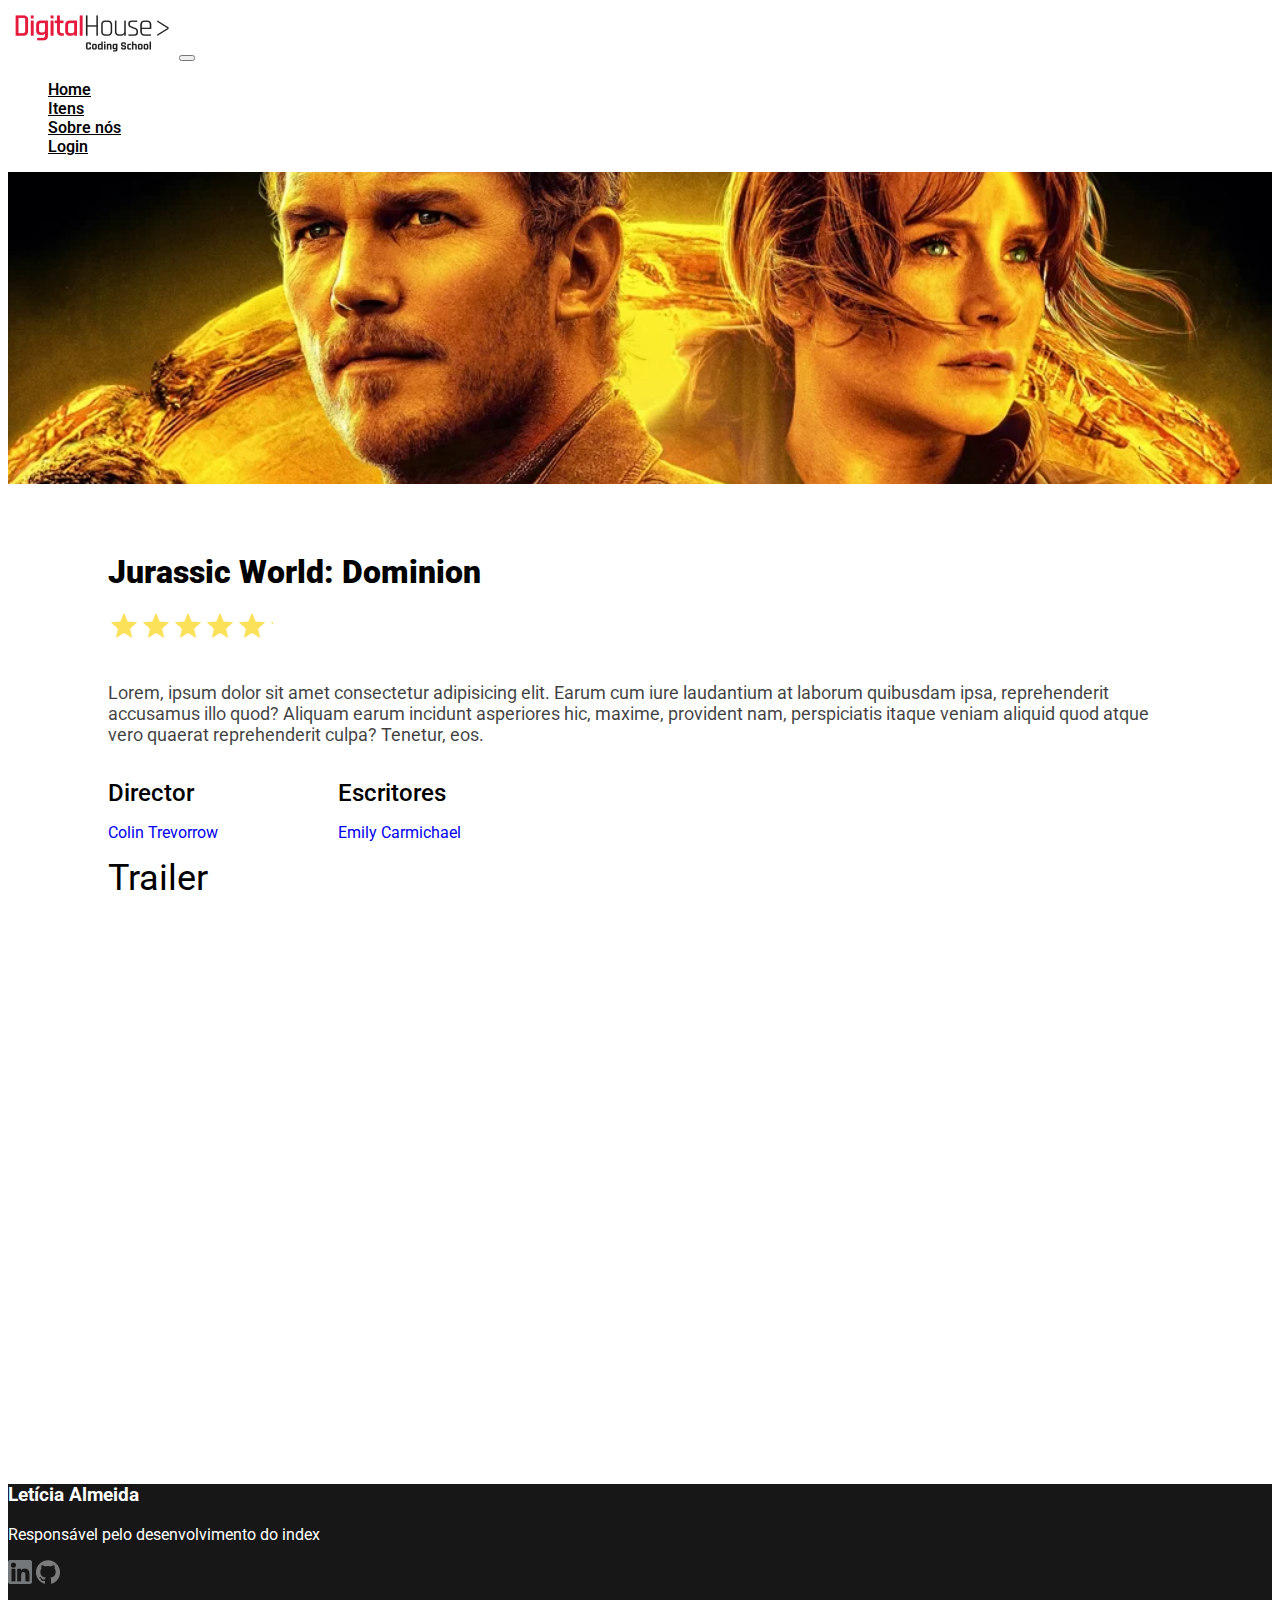
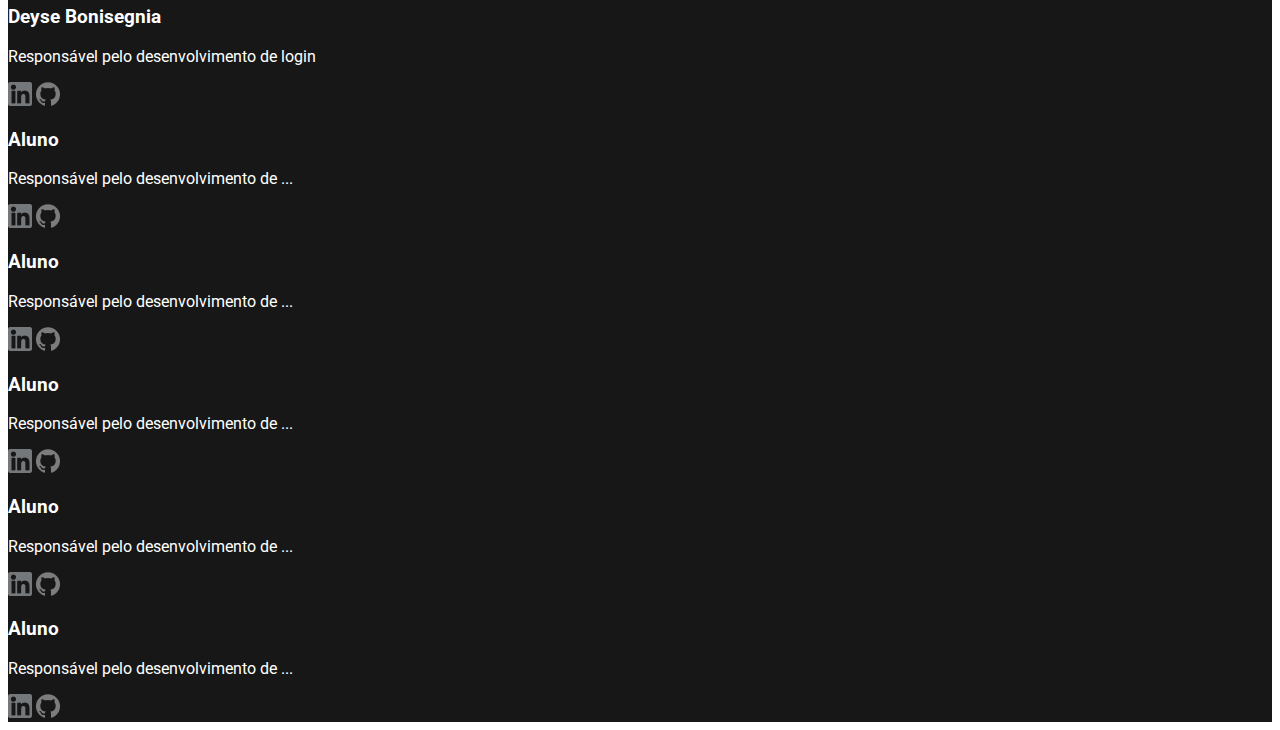
==== Jurassic_World.html @ be2a0836 "criado e editado jurassic_world.html y jurassic_world.css" ====
<!DOCTYPE html>
<html lang="en">
<head>
    <meta charset="UTF-8">
    <meta http-equiv="X-UA-Compatible" content="IE=edge">
    <meta name="viewport" content="width=device-width, initial-scale=1.0">
    <link href="https://cdn.jsdelivr.net/npm/bootstrap@5.2.1/dist/css/bootstrap.min.css" rel="stylesheet" integrity="sha384-iYQeCzEYFbKjA/T2uDLTpkwGzCiq6soy8tYaI1GyVh/UjpbCx/TYkiZhlZB6+fzT" crossorigin="anonymous">
    <link rel="stylesheet" href="./css/Jurassic_World.css">
    <title>CheckPoint 2</title>
</head>
<body>
    <header class="sticky-top">
        <nav class="navbar navbar-expand-lg py-1 cabecalho-fundo">
            <div class="container-fluid">
              <a class="navbar-brand cabecalho" href="#"><img src="img/logo-nav.png" alt=""></a>
              <button class="navbar-toggler" type="button" data-bs-toggle="collapse" data-bs-target="#navbarNav"
                aria-controls="navbarNav" aria-expanded="false" aria-label="Toggle navigation">
                <span class="navbar-toggler-icon"></span>
              </button>
      
              <div id="navbarNav" class="collapse navbar-collapse justify-content-end navegacao">
                <ul class="navbar-nav">
                  <li type="none" class="nav-item">
                    <a class="nav-link" href="index.html">Home</a>
                  </li>
                  <li type="none" class="nav-item">
                    <a class="nav-link" href="#">Itens</a>
                  </li>
                  <li type="none" class="nav-item">
                    <a class="nav-link" href="#">Sobre nós</a>
                  </li>
                  <li type="none" class="nav-item">
                    <a class="nav-link" href="login.html">Login</a>
                  </li>
                </ul>
              </div>
            </div>
          </nav>
    </header>

    <section class="container-fluid baner-filmes py-5">
     
    </section>

    <main>

        <div class="title_main">
            <h1>
                Jurassic World: Dominion
                <div class="star"></div>
            </h1>

            <p>
               Lorem, ipsum dolor sit amet consectetur adipisicing elit. Earum cum iure laudantium at laborum quibusdam ipsa, reprehenderit accusamus illo quod? Aliquam earum incidunt asperiores hic, maxime, provident nam, perspiciatis itaque veniam aliquid quod atque vero quaerat reprehenderit culpa? Tenetur, eos. 
            </p>

        </div>

        
        <div class="creditos">
            <div>
                
                    <h1 class="trabalhadores">
                        Director
                    </h1>
                    <a href="https://pt.wikipedia.org/wiki/Colin_Trevorrow">Colin Trevorrow</a>
            </div>
<div>
    <h1 class="trabalhadores">
        Escritores
    </h1> 
    <a href="https://en.wikipedia.org/wiki/Emily_Carmichael_(filmmaker)">Emily Carmichael</a>
</div>
            
        </div>




        <h1 class="trailler">
            Trailer
        </h1>
<div class="video">
    
    <iframe width="560" height="315" src="https://www.youtube-nocookie.com/embed/kATdt-lCnU8?controls=0" title="YouTube video player" frameborder="0" allow="accelerometer; autoplay; clipboard-write; encrypted-media; gyroscope; picture-in-picture" allowfullscreen></iframe>

</div>

    
    </main>

  





    
    
    <footer class="container-fluid d-flex text-left align-items-space-between justify-content-center flex-wrap py-5">
        <div class="col-4 py-2">
            <h3>Letícia Almeida</h3>
            <p>Responsável pelo desenvolvimento do index</p>
            <div>
                <a class="px-2" href="https://www.linkedin.com/in/lelucis/"><img src="img/linkedin.png" alt="linkedin"></a>
                <a href="https://github.com/Lelucis"><img src="img/github.png" alt="github"></a>
            </div>
        </div>

        <div class="col-4 py-2">
            <h3>Deyse Bonisegnia</h3>
            <p>Responsável pelo desenvolvimento de login</p>
            <div>
                <a class="px-2" href="https://www.linkedin.com/in/deyse-bonisegnia-995486171/"><img src="img/linkedin.png" alt="linkedin"></a>
                <a href="https://github.com/deysebonisegnia"><img src="img/github.png" alt="github"></a>
            </div>
        </div>

        <div class="col-4 py-2">
            <h3>Aluno</h3>
            <p>Responsável pelo desenvolvimento de ...</p>
            <div>
                <a class="px-2" href="#"><img src="img/linkedin.png" alt="linkedin"></a>
                <a href="#"><img src="img/github.png" alt="github"></a>
            </div>
        </div>

        <div class="col-4 py-2">
            <h3>Aluno</h3>
            <p>Responsável pelo desenvolvimento de ...</p>
            <div>
                <a class="px-2" href="#"><img src="img/linkedin.png" alt="linkedin"></a>
                <a href="#"><img src="img/github.png" alt="github"></a>
            </div>
        </div>

        <div class="col-4 py-2">
            <h3>Aluno</h3>
            <p>Responsável pelo desenvolvimento de ...</p>
            <div>
                <a class="px-2" href="#"><img src="img/linkedin.png" alt="linkedin"></a>
                <a href="#"><img src="img/github.png" alt="github"></a>
            </div>
        </div>

        <div class="col-4 py-2">
            <h3>Aluno</h3>
            <p>Responsável pelo desenvolvimento de ...</p>
            <div>
                <a class="px-2" href="#"><img src="img/linkedin.png" alt="linkedin"></a>
                <a href="#"><img src="img/github.png" alt="github"></a>
            </div>
        </div>

        <div class="col-4 py-2">
            <h3>Aluno</h3>
            <p>Responsável pelo desenvolvimento de ...</p>
            <div>
                <a class="px-2" href="#"><img src="img/linkedin.png" alt="linkedin"></a>
                <a href="#"><img src="img/github.png" alt="github"></a>
            </div>
        </div>
    </footer>




    <script src="https://cdn.jsdelivr.net/npm/@popperjs/core@2.11.6/dist/umd/popper.min.js" integrity="sha384-oBqDVmMz9ATKxIep9tiCxS/Z9fNfEXiDAYTujMAeBAsjFuCZSmKbSSUnQlmh/jp3" crossorigin="anonymous"></script>
    <script src="https://cdn.jsdelivr.net/npm/bootstrap@5.2.1/dist/js/bootstrap.min.js" integrity="sha384-7VPbUDkoPSGFnVtYi0QogXtr74QeVeeIs99Qfg5YCF+TidwNdjvaKZX19NZ/e6oz" crossorigin="anonymous"></script>
</body>
</html>
    </body>
---- css/Jurassic_World.css ----
@import url('https://fonts.googleapis.com/css2?family=Roboto:ital,wght@0,100;0,300;0,400;0,500;0,700;0,900;1,100;1,300;1,400;1,500;1,700;1,900&display=swap');

* {
    font-family: 'Roboto', sans-serif;
    box-sizing: border-box;
}

html {
    scroll-behavior: smooth;
  }

/*Estilização header */

.cabecalho-fundo {
    background-color: #FFFFFF;
}

.cabecalho {
    font-size: 1.563rem;
    font-weight: 550;
    color: #eeecf0;
}

.navegacao ul li a{
    color: #000000;
    font-weight: 550;
}

.nav-link:hover {
    color: #E51B3E;
}

/*Estilização banner*/

.baner-filmes {
    background-image: url(../img/Jurassic\ World.webp);
    background-attachment: fixed;
    background-repeat: no-repeat;
    background-position: center;
    background-size: cover;
    height: 312px;
}

/* Estilização main */
.title_main h1{
    font-family: 'Roboto';
    font-style: normal;
    font-weight: 900;
    font-size: 2,5em;
    line-height: 75px;
    color: #000000;
}

.title_main  p{

    font-family: 'Roboto';
font-style: normal;
font-weight: 400;
font-size: 18px;
line-height: 21px;
color: rgba(0, 0, 0, 0.75);
}

main{

    padding: 30px 100px;
}

.star{
    background-image: url(../img/star.png);
    background-repeat: repeat-x;
    width: 165px;
    height: 50px;
    color: #000000;
}

.creditos{
    display: flex;
    gap: 120px; 
        }

.creditos h1{
    font-family: 'Roboto';
font-style: normal;
font-weight: 500;
font-size: 24px;
line-height: 28px;
color: #000000;
}

.creditos a{
    text-decoration: none;
           }


.trailler{
    margin-top: 15px;
    font-family: 'Roboto';
font-style: normal;
font-weight: 400;
font-size: 36px;
line-height: 42px;
color: #000000;
}


 .video{
    width: 100%;
    height: 40vw;
    
 }
  

 .video iframe{
    width: 100%;
    height: 100%;
 }

/*Estilização footer*/

footer {
    background-color: #171717;
    color: #FFFFFF;
}
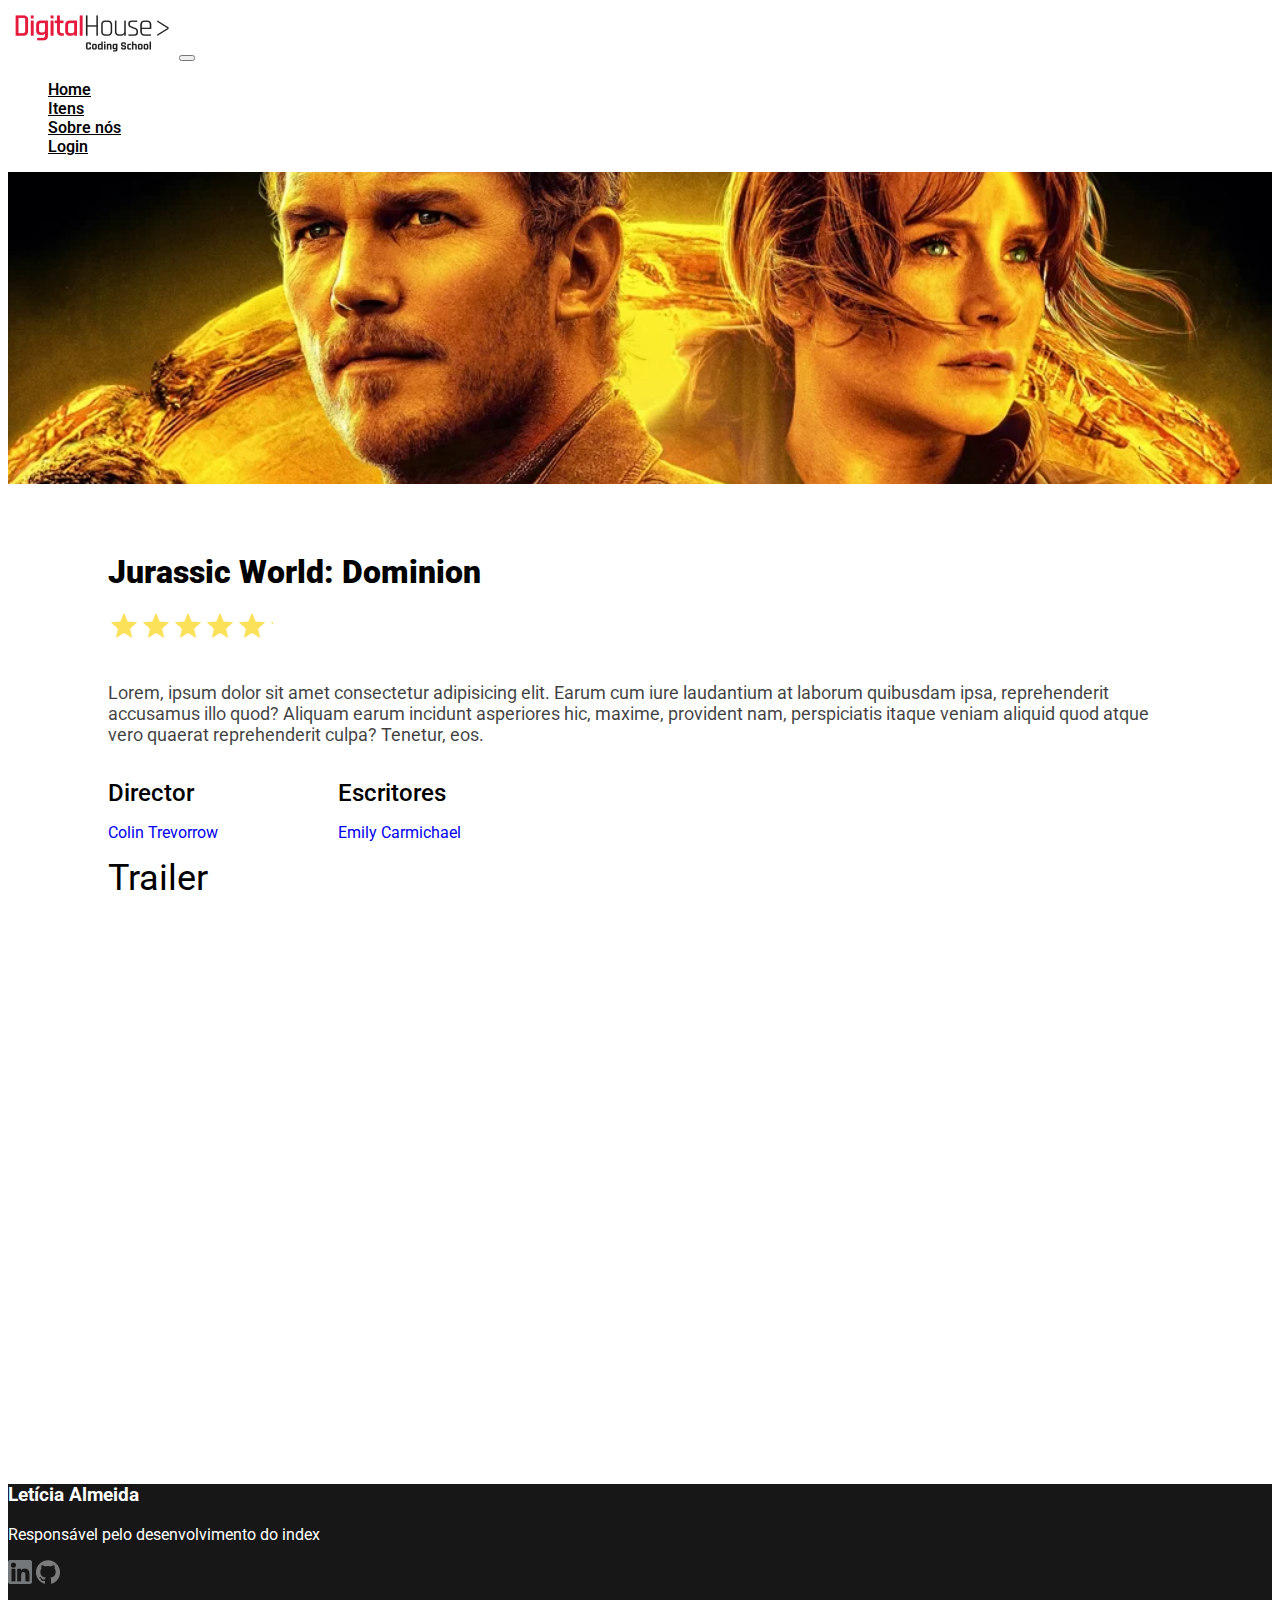
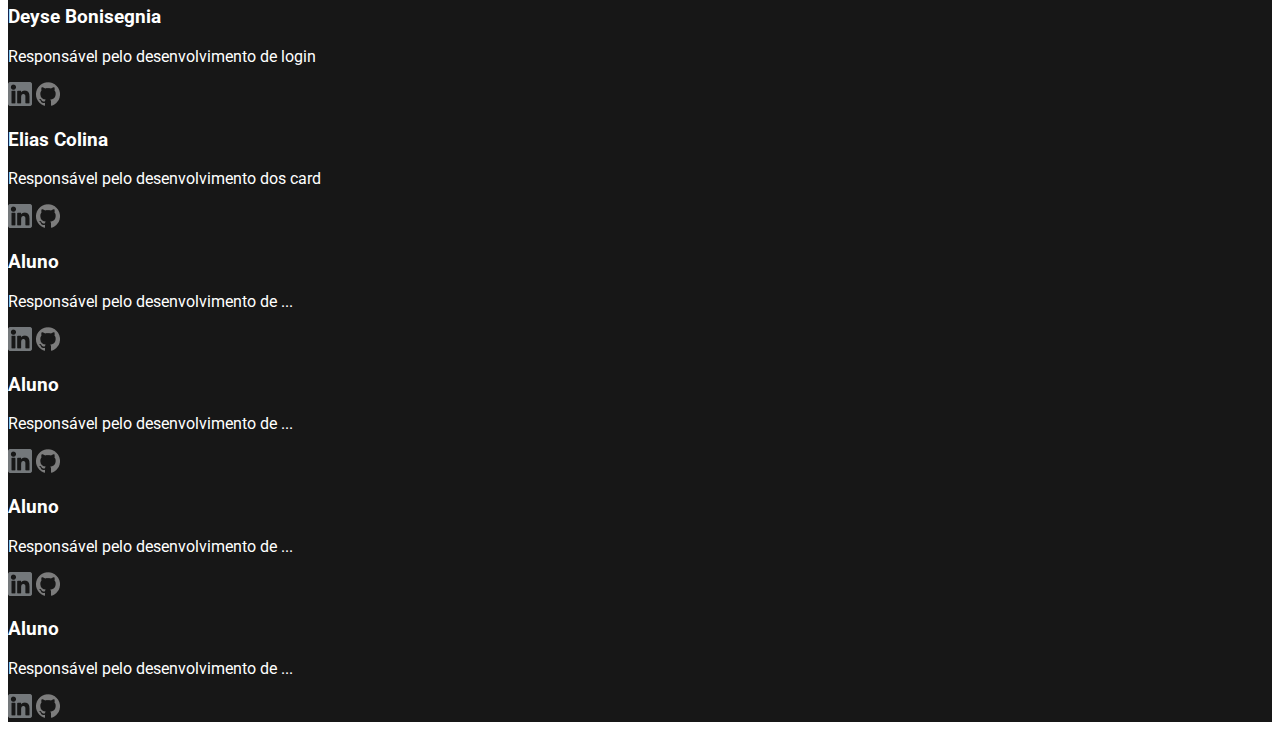
==== commit 87d1a947: "editado o footer" ====
--- a/Jurassic_World.html
+++ b/Jurassic_World.html
@@ -117,11 +117,11 @@
         </div>
 
         <div class="col-4 py-2">
-            <h3>Aluno</h3>
-            <p>Responsável pelo desenvolvimento de ...</p>
+            <h3>Elias Colina</h3>
+            <p>Responsável pelo desenvolvimento dos card</p>
             <div>
-                <a class="px-2" href="#"><img src="img/linkedin.png" alt="linkedin"></a>
-                <a href="#"><img src="img/github.png" alt="github"></a>
+                <a class="px-2" href="https://www.linkedin.com/in/edwins-colina-432b2024b"><img src="img/linkedin.png" alt="linkedin"></a>
+                <a href="https://github.com/Eliascolin"><img src="img/github.png" alt="github"></a>
             </div>
         </div>
 
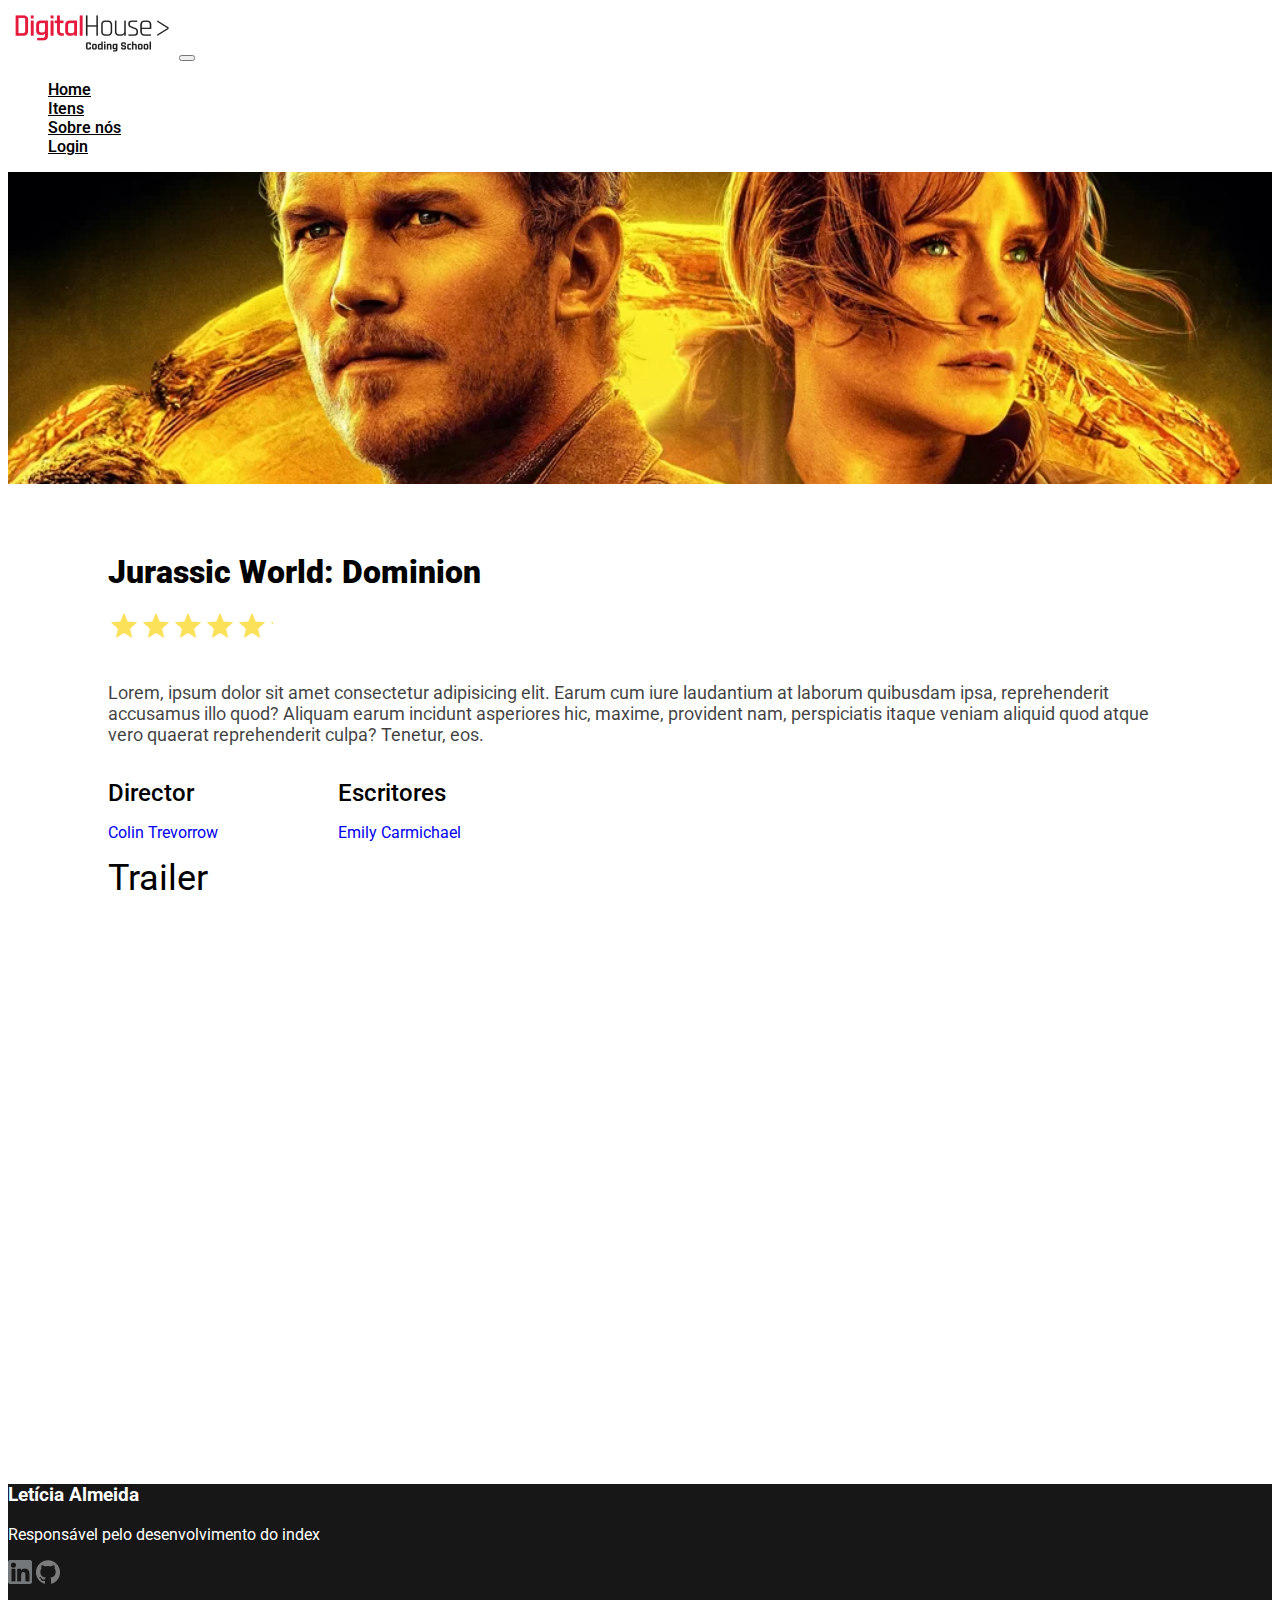
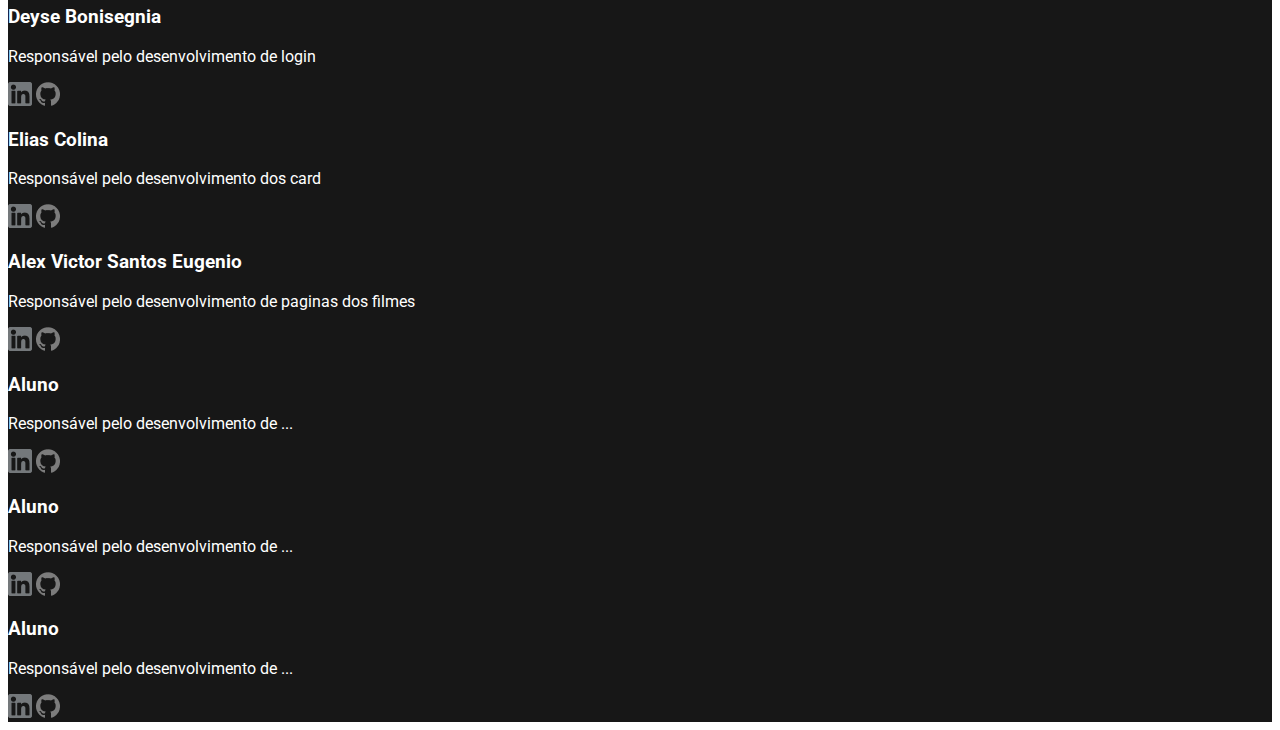
==== commit f843a826: "enviando pagina do ultimo filme" ====
--- a/Jurassic_World.html
+++ b/Jurassic_World.html
@@ -1,45 +1,48 @@
 <!DOCTYPE html>
 <html lang="en">
+
 <head>
     <meta charset="UTF-8">
     <meta http-equiv="X-UA-Compatible" content="IE=edge">
     <meta name="viewport" content="width=device-width, initial-scale=1.0">
-    <link href="https://cdn.jsdelivr.net/npm/bootstrap@5.2.1/dist/css/bootstrap.min.css" rel="stylesheet" integrity="sha384-iYQeCzEYFbKjA/T2uDLTpkwGzCiq6soy8tYaI1GyVh/UjpbCx/TYkiZhlZB6+fzT" crossorigin="anonymous">
+    <link href="https://cdn.jsdelivr.net/npm/bootstrap@5.2.1/dist/css/bootstrap.min.css" rel="stylesheet"
+        integrity="sha384-iYQeCzEYFbKjA/T2uDLTpkwGzCiq6soy8tYaI1GyVh/UjpbCx/TYkiZhlZB6+fzT" crossorigin="anonymous">
     <link rel="stylesheet" href="./css/Jurassic_World.css">
     <title>CheckPoint 2</title>
 </head>
+
 <body>
     <header class="sticky-top">
         <nav class="navbar navbar-expand-lg py-1 cabecalho-fundo">
             <div class="container-fluid">
-              <a class="navbar-brand cabecalho" href="#"><img src="img/logo-nav.png" alt=""></a>
-              <button class="navbar-toggler" type="button" data-bs-toggle="collapse" data-bs-target="#navbarNav"
-                aria-controls="navbarNav" aria-expanded="false" aria-label="Toggle navigation">
-                <span class="navbar-toggler-icon"></span>
-              </button>
-      
-              <div id="navbarNav" class="collapse navbar-collapse justify-content-end navegacao">
-                <ul class="navbar-nav">
-                  <li type="none" class="nav-item">
-                    <a class="nav-link" href="index.html">Home</a>
-                  </li>
-                  <li type="none" class="nav-item">
-                    <a class="nav-link" href="#">Itens</a>
-                  </li>
-                  <li type="none" class="nav-item">
-                    <a class="nav-link" href="#">Sobre nós</a>
-                  </li>
-                  <li type="none" class="nav-item">
-                    <a class="nav-link" href="login.html">Login</a>
-                  </li>
-                </ul>
-              </div>
+                <a class="navbar-brand cabecalho" href="#"><img src="img/logo-nav.png" alt=""></a>
+                <button class="navbar-toggler" type="button" data-bs-toggle="collapse" data-bs-target="#navbarNav"
+                    aria-controls="navbarNav" aria-expanded="false" aria-label="Toggle navigation">
+                    <span class="navbar-toggler-icon"></span>
+                </button>
+
+                <div id="navbarNav" class="collapse navbar-collapse justify-content-end navegacao">
+                    <ul class="navbar-nav">
+                        <li type="none" class="nav-item">
+                            <a class="nav-link" href="index.html">Home</a>
+                        </li>
+                        <li type="none" class="nav-item">
+                            <a class="nav-link" href="#">Itens</a>
+                        </li>
+                        <li type="none" class="nav-item">
+                            <a class="nav-link" href="#">Sobre nós</a>
+                        </li>
+                        <li type="none" class="nav-item">
+                            <a class="nav-link" href="login.html">Login</a>
+                        </li>
+                    </ul>
+                </div>
             </div>
-          </nav>
+        </nav>
     </header>
 
     <section class="container-fluid baner-filmes py-5">
-     
+
     </section>
 
     <main>
@@ -51,27 +54,29 @@
             </h1>
 
             <p>
-               Lorem, ipsum dolor sit amet consectetur adipisicing elit. Earum cum iure laudantium at laborum quibusdam ipsa, reprehenderit accusamus illo quod? Aliquam earum incidunt asperiores hic, maxime, provident nam, perspiciatis itaque veniam aliquid quod atque vero quaerat reprehenderit culpa? Tenetur, eos. 
+                Lorem, ipsum dolor sit amet consectetur adipisicing elit. Earum cum iure laudantium at laborum quibusdam
+                ipsa, reprehenderit accusamus illo quod? Aliquam earum incidunt asperiores hic, maxime, provident nam,
+                perspiciatis itaque veniam aliquid quod atque vero quaerat reprehenderit culpa? Tenetur, eos.
             </p>
 
         </div>
 
-        
+
         <div class="creditos">
             <div>
-                
-                    <h1 class="trabalhadores">
-                        Director
-                    </h1>
-                    <a href="https://pt.wikipedia.org/wiki/Colin_Trevorrow">Colin Trevorrow</a>
+
+                <h1 class="trabalhadores">
+                    Director
+                </h1>
+                <a href="https://pt.wikipedia.org/wiki/Colin_Trevorrow">Colin Trevorrow</a>
             </div>
-<div>
-    <h1 class="trabalhadores">
-        Escritores
-    </h1> 
-    <a href="https://en.wikipedia.org/wiki/Emily_Carmichael_(filmmaker)">Emily Carmichael</a>
-</div>
-            
+            <div>
+                <h1 class="trabalhadores">
+                    Escritores
+                </h1>
+                <a href="https://en.wikipedia.org/wiki/Emily_Carmichael_(filmmaker)">Emily Carmichael</a>
+            </div>
+
         </div>
 
 
@@ -80,29 +85,33 @@
         <h1 class="trailler">
             Trailer
         </h1>
-<div class="video">
-    
-    <iframe width="560" height="315" src="https://www.youtube-nocookie.com/embed/kATdt-lCnU8?controls=0" title="YouTube video player" frameborder="0" allow="accelerometer; autoplay; clipboard-write; encrypted-media; gyroscope; picture-in-picture" allowfullscreen></iframe>
+        <div class="video">
 
-</div>
+            <iframe width="560" height="315" src="https://www.youtube-nocookie.com/embed/kATdt-lCnU8?controls=0"
+                title="YouTube video player" frameborder="0"
+                allow="accelerometer; autoplay; clipboard-write; encrypted-media; gyroscope; picture-in-picture"
+                allowfullscreen></iframe>
 
-    
+        </div>
+
+
     </main>
-
-  
 
 
 
 
 
-    
-    
+
+
+
+
     <footer class="container-fluid d-flex text-left align-items-space-between justify-content-center flex-wrap py-5">
         <div class="col-4 py-2">
             <h3>Letícia Almeida</h3>
             <p>Responsável pelo desenvolvimento do index</p>
             <div>
-                <a class="px-2" href="https://www.linkedin.com/in/lelucis/"><img src="img/linkedin.png" alt="linkedin"></a>
+                <a class="px-2" href="https://www.linkedin.com/in/lelucis/"><img src="img/linkedin.png"
+                        alt="linkedin"></a>
                 <a href="https://github.com/Lelucis"><img src="img/github.png" alt="github"></a>
             </div>
         </div>
@@ -111,7 +120,8 @@
             <h3>Deyse Bonisegnia</h3>
             <p>Responsável pelo desenvolvimento de login</p>
             <div>
-                <a class="px-2" href="https://www.linkedin.com/in/deyse-bonisegnia-995486171/"><img src="img/linkedin.png" alt="linkedin"></a>
+                <a class="px-2" href="https://www.linkedin.com/in/deyse-bonisegnia-995486171/"><img
+                        src="img/linkedin.png" alt="linkedin"></a>
                 <a href="https://github.com/deysebonisegnia"><img src="img/github.png" alt="github"></a>
             </div>
         </div>
@@ -120,17 +130,18 @@
             <h3>Elias Colina</h3>
             <p>Responsável pelo desenvolvimento dos card</p>
             <div>
-                <a class="px-2" href="https://www.linkedin.com/in/edwins-colina-432b2024b"><img src="img/linkedin.png" alt="linkedin"></a>
+                <a class="px-2" href="https://www.linkedin.com/in/edwins-colina-432b2024b"><img src="img/linkedin.png"
+                        alt="linkedin"></a>
                 <a href="https://github.com/Eliascolin"><img src="img/github.png" alt="github"></a>
             </div>
         </div>
 
         <div class="col-4 py-2">
-            <h3>Aluno</h3>
-            <p>Responsável pelo desenvolvimento de ...</p>
+            <h3>Alex Victor Santos Eugenio</h3>
+            <p>Responsável pelo desenvolvimento de paginas dos filmes</p>
             <div>
-                <a class="px-2" href="#"><img src="img/linkedin.png" alt="linkedin"></a>
-                <a href="#"><img src="img/github.png" alt="github"></a>
+                <a class="px-2" href="https://www.linkedin.com/in/alex-victor-eugenio-699bb522a/"><img src="img/linkedin.png" alt="linkedin"></a>
+                <a href="https://github.com/alexvse"><img src="img/github.png" alt="github"></a>
             </div>
         </div>
 
@@ -165,8 +176,13 @@
 
 
 
-    <script src="https://cdn.jsdelivr.net/npm/@popperjs/core@2.11.6/dist/umd/popper.min.js" integrity="sha384-oBqDVmMz9ATKxIep9tiCxS/Z9fNfEXiDAYTujMAeBAsjFuCZSmKbSSUnQlmh/jp3" crossorigin="anonymous"></script>
-    <script src="https://cdn.jsdelivr.net/npm/bootstrap@5.2.1/dist/js/bootstrap.min.js" integrity="sha384-7VPbUDkoPSGFnVtYi0QogXtr74QeVeeIs99Qfg5YCF+TidwNdjvaKZX19NZ/e6oz" crossorigin="anonymous"></script>
+    <script src="https://cdn.jsdelivr.net/npm/@popperjs/core@2.11.6/dist/umd/popper.min.js"
+        integrity="sha384-oBqDVmMz9ATKxIep9tiCxS/Z9fNfEXiDAYTujMAeBAsjFuCZSmKbSSUnQlmh/jp3"
+        crossorigin="anonymous"></script>
+    <script src="https://cdn.jsdelivr.net/npm/bootstrap@5.2.1/dist/js/bootstrap.min.js"
+        integrity="sha384-7VPbUDkoPSGFnVtYi0QogXtr74QeVeeIs99Qfg5YCF+TidwNdjvaKZX19NZ/e6oz"
+        crossorigin="anonymous"></script>
 </body>
+
 </html>
-    </body>+</body>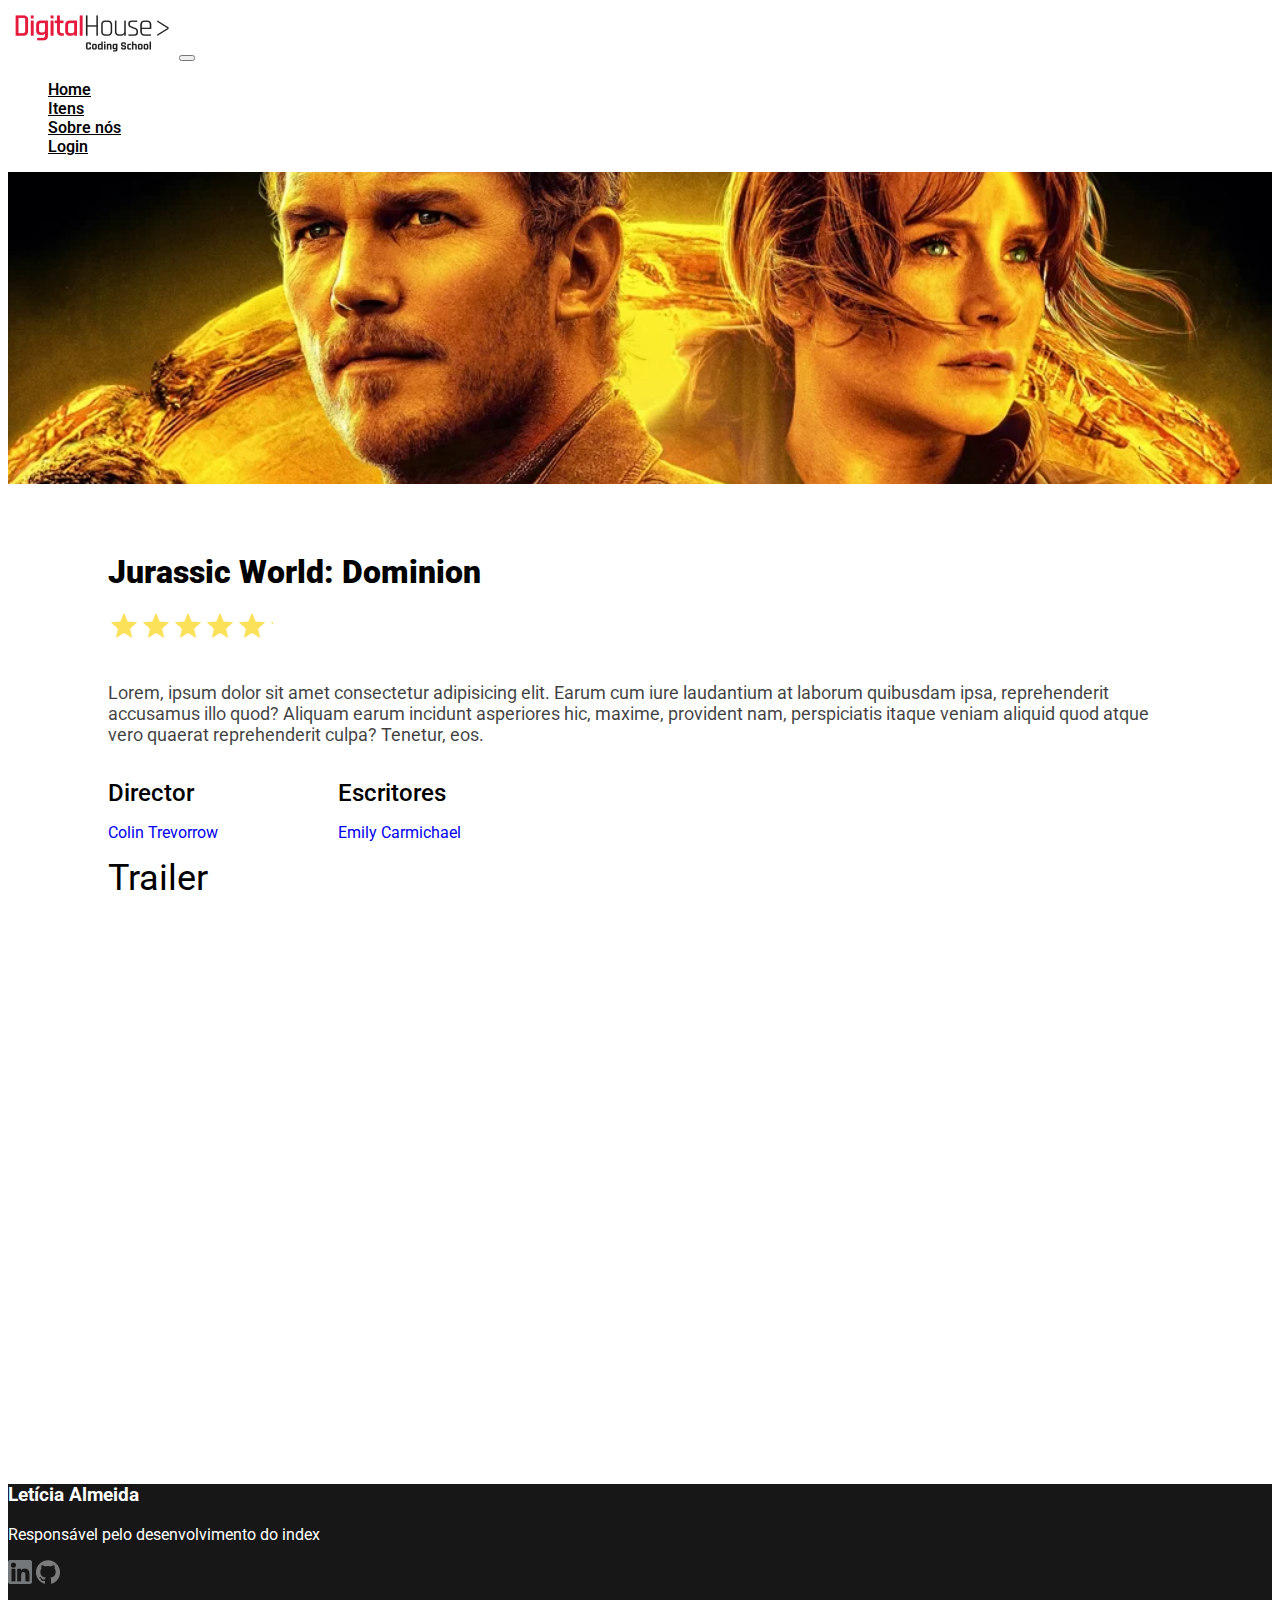
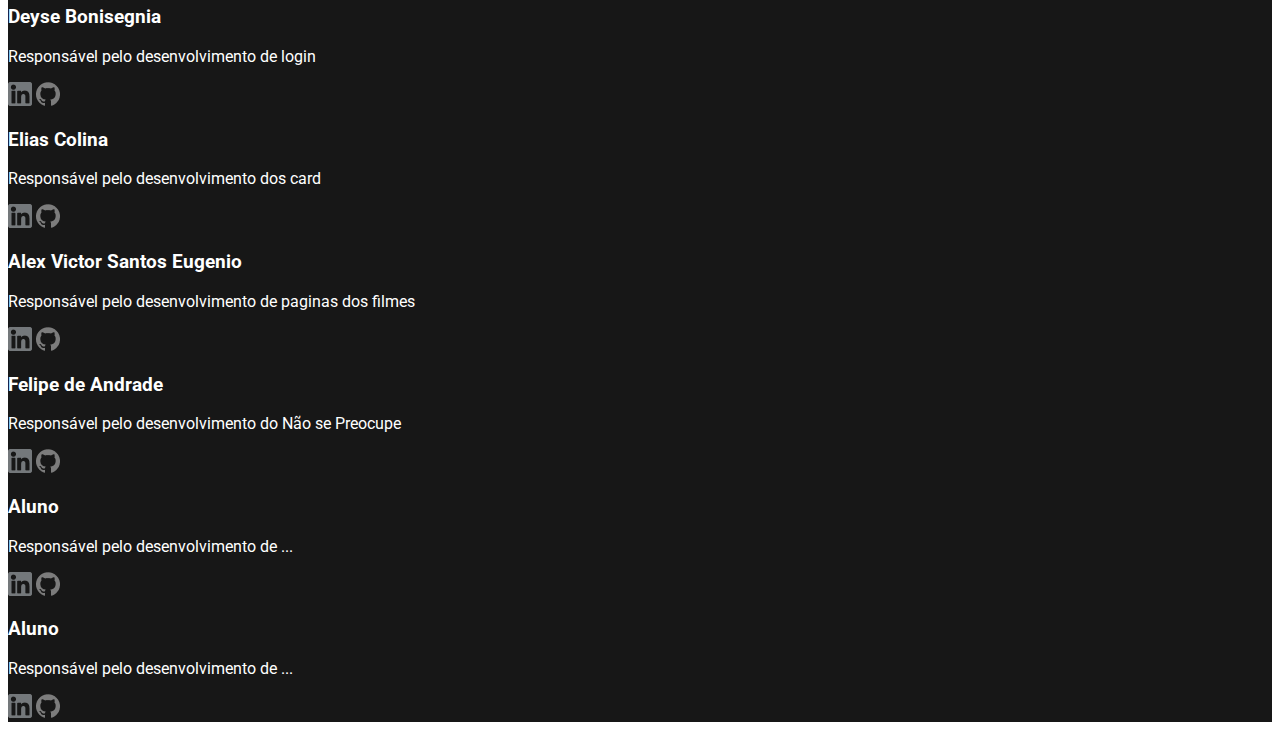
==== commit 1393d6d3: "adicionando nome footer" ====
--- a/Jurassic_World.html
+++ b/Jurassic_World.html
@@ -146,13 +146,15 @@
         </div>
 
         <div class="col-4 py-2">
-            <h3>Aluno</h3>
-            <p>Responsável pelo desenvolvimento de ...</p>
+            <h3>Felipe de Andrade</h3>
+            <p>Responsável pelo desenvolvimento do Não se Preocupe</p>
             <div>
-                <a class="px-2" href="#"><img src="img/linkedin.png" alt="linkedin"></a>
-                <a href="#"><img src="img/github.png" alt="github"></a>
+              <a class="px-2" href="https://www.linkedin.com/in/felipe-de-andrade-5a7ba816a/"
+                ><img src="img/linkedin.png" alt="linkedin"
+              /></a>
+              <a href="https://github.com/felipe-de-andrade"><img src="img/github.png" alt="github" /></a>
             </div>
-        </div>
+          </div>
 
         <div class="col-4 py-2">
             <h3>Aluno</h3>
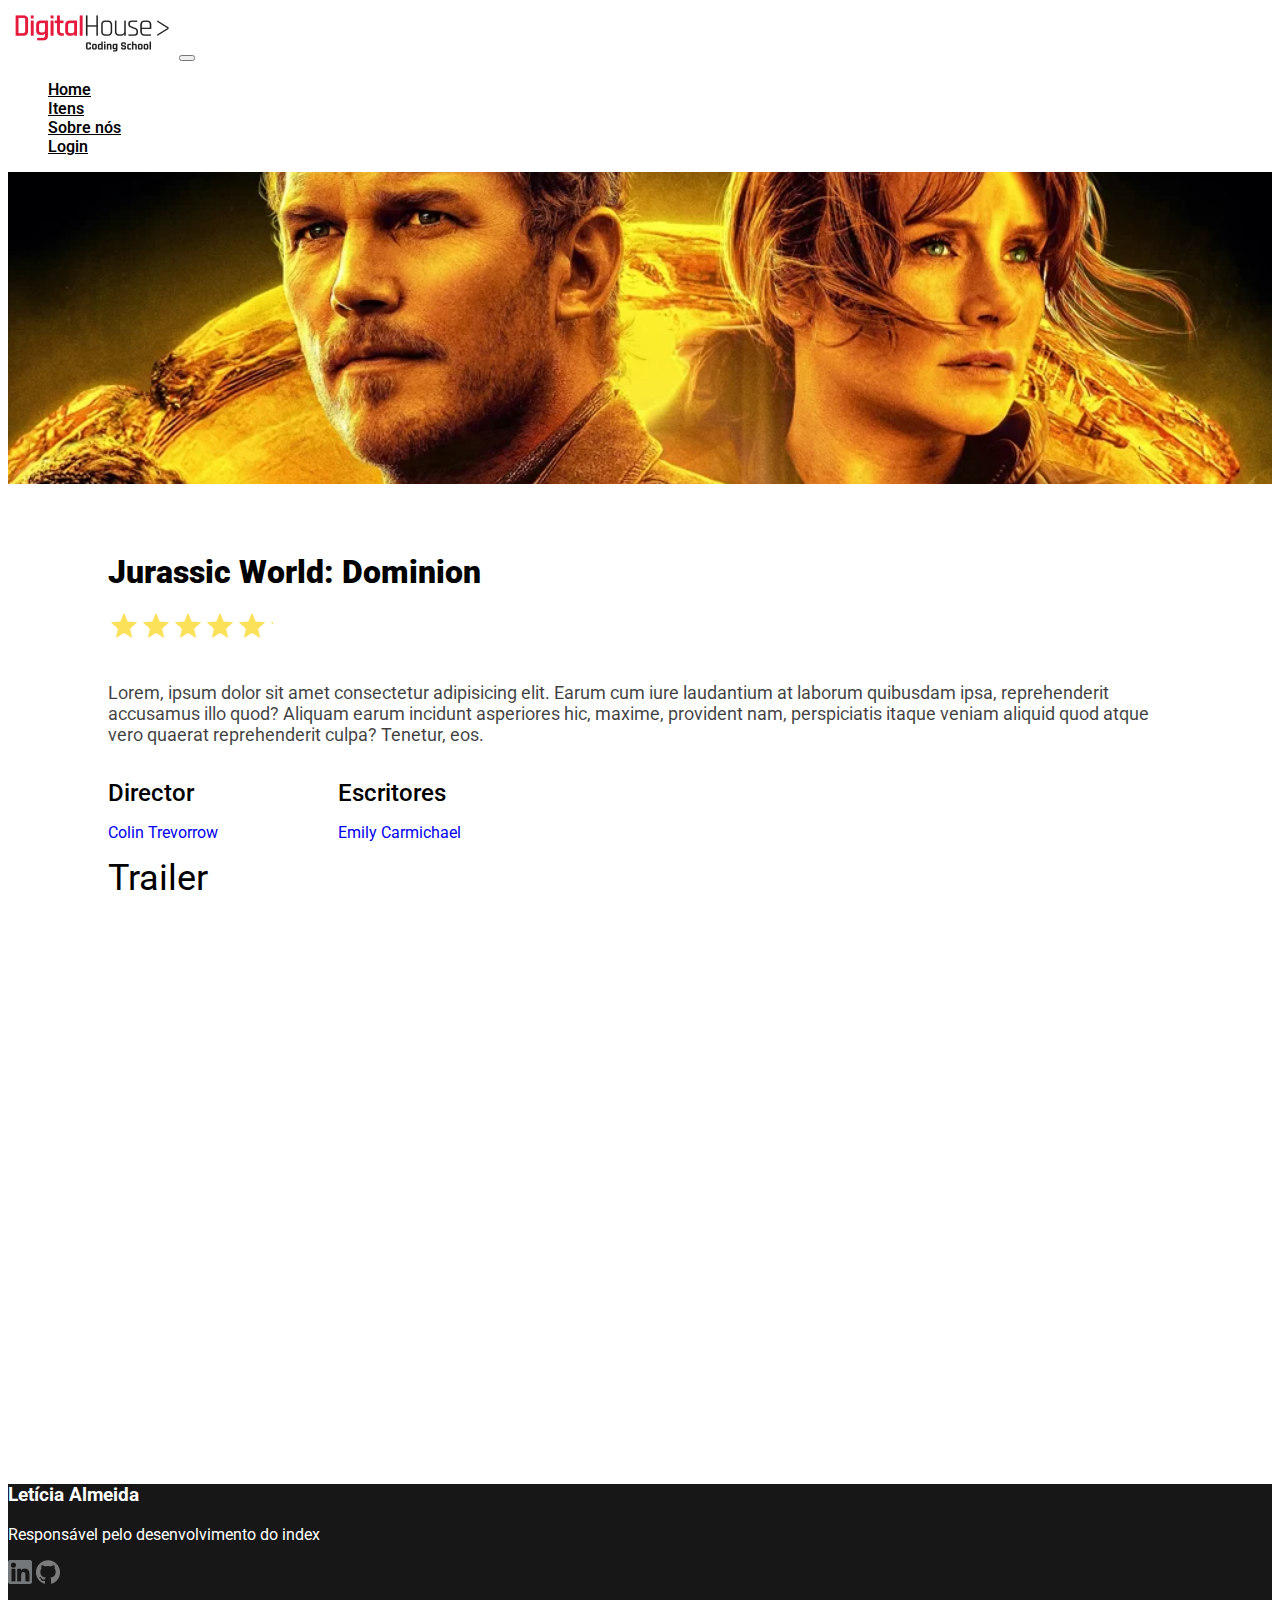
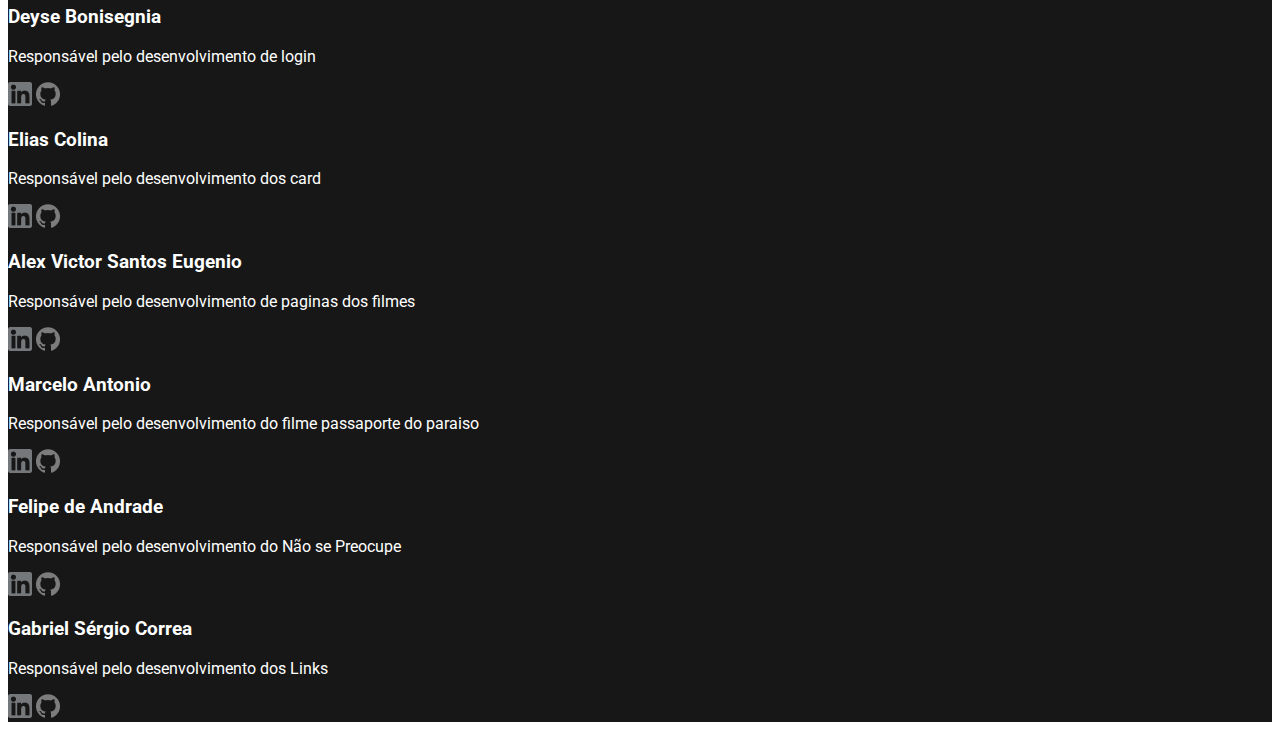
==== commit 6ed0cdc9: "Commit com atualizações no footer" ====
--- a/Jurassic_World.html
+++ b/Jurassic_World.html
@@ -30,7 +30,7 @@
                             <a class="nav-link" href="#">Itens</a>
                         </li>
                         <li type="none" class="nav-item">
-                            <a class="nav-link" href="#">Sobre nós</a>
+                            <a class="nav-link" href="#footer">Sobre nós</a>
                         </li>
                         <li type="none" class="nav-item">
                             <a class="nav-link" href="login.html">Login</a>
@@ -105,7 +105,7 @@
 
 
 
-    <footer class="container-fluid d-flex text-left align-items-space-between justify-content-center flex-wrap py-5">
+    <footer id="footer"   class="container-fluid d-flex text-left align-items-space-between justify-content-center flex-wrap py-5">
         <div class="col-4 py-2">
             <h3>Letícia Almeida</h3>
             <p>Responsável pelo desenvolvimento do index</p>
@@ -146,6 +146,19 @@
         </div>
 
         <div class="col-4 py-2">
+            <h3>Marcelo Antonio</h3>
+            <p>Responsável pelo desenvolvimento do filme passaporte do paraiso</p>
+            <div>
+              <a class="px-2" href="www.linkedin.com/in/marcelo-antonio-54b2501ab"
+                ><img src="img/linkedin.png" alt="linkedin"
+              /></a>
+              <a href="https://github.com/marcelodev85"
+                ><img src="img/github.png" alt="github"
+              /></a>
+            </div>
+          </div>
+
+        <div class="col-4 py-2">
             <h3>Felipe de Andrade</h3>
             <p>Responsável pelo desenvolvimento do Não se Preocupe</p>
             <div>
@@ -157,23 +170,15 @@
           </div>
 
         <div class="col-4 py-2">
-            <h3>Aluno</h3>
-            <p>Responsável pelo desenvolvimento de ...</p>
+            <h3>Gabriel Sérgio Correa</h3>
+            <p>Responsável pelo desenvolvimento dos Links</p>
             <div>
-                <a class="px-2" href="#"><img src="img/linkedin.png" alt="linkedin"></a>
-                <a href="#"><img src="img/github.png" alt="github"></a>
+                <a class="px-2" href="https://www.linkedin.com/in/gabriel-correa-1b8383244/"><img src="img/linkedin.png" alt="linkedin"></a>
+                <a href="https://github.com/BielzCorrea"><img src="img/github.png" alt="github"></a>
             </div>
         </div>
 
-        <div class="col-4 py-2">
-            <h3>Aluno</h3>
-            <p>Responsável pelo desenvolvimento de ...</p>
-            <div>
-                <a class="px-2" href="#"><img src="img/linkedin.png" alt="linkedin"></a>
-                <a href="#"><img src="img/github.png" alt="github"></a>
-            </div>
-        </div>
-    </footer>
+       
 
 
 
